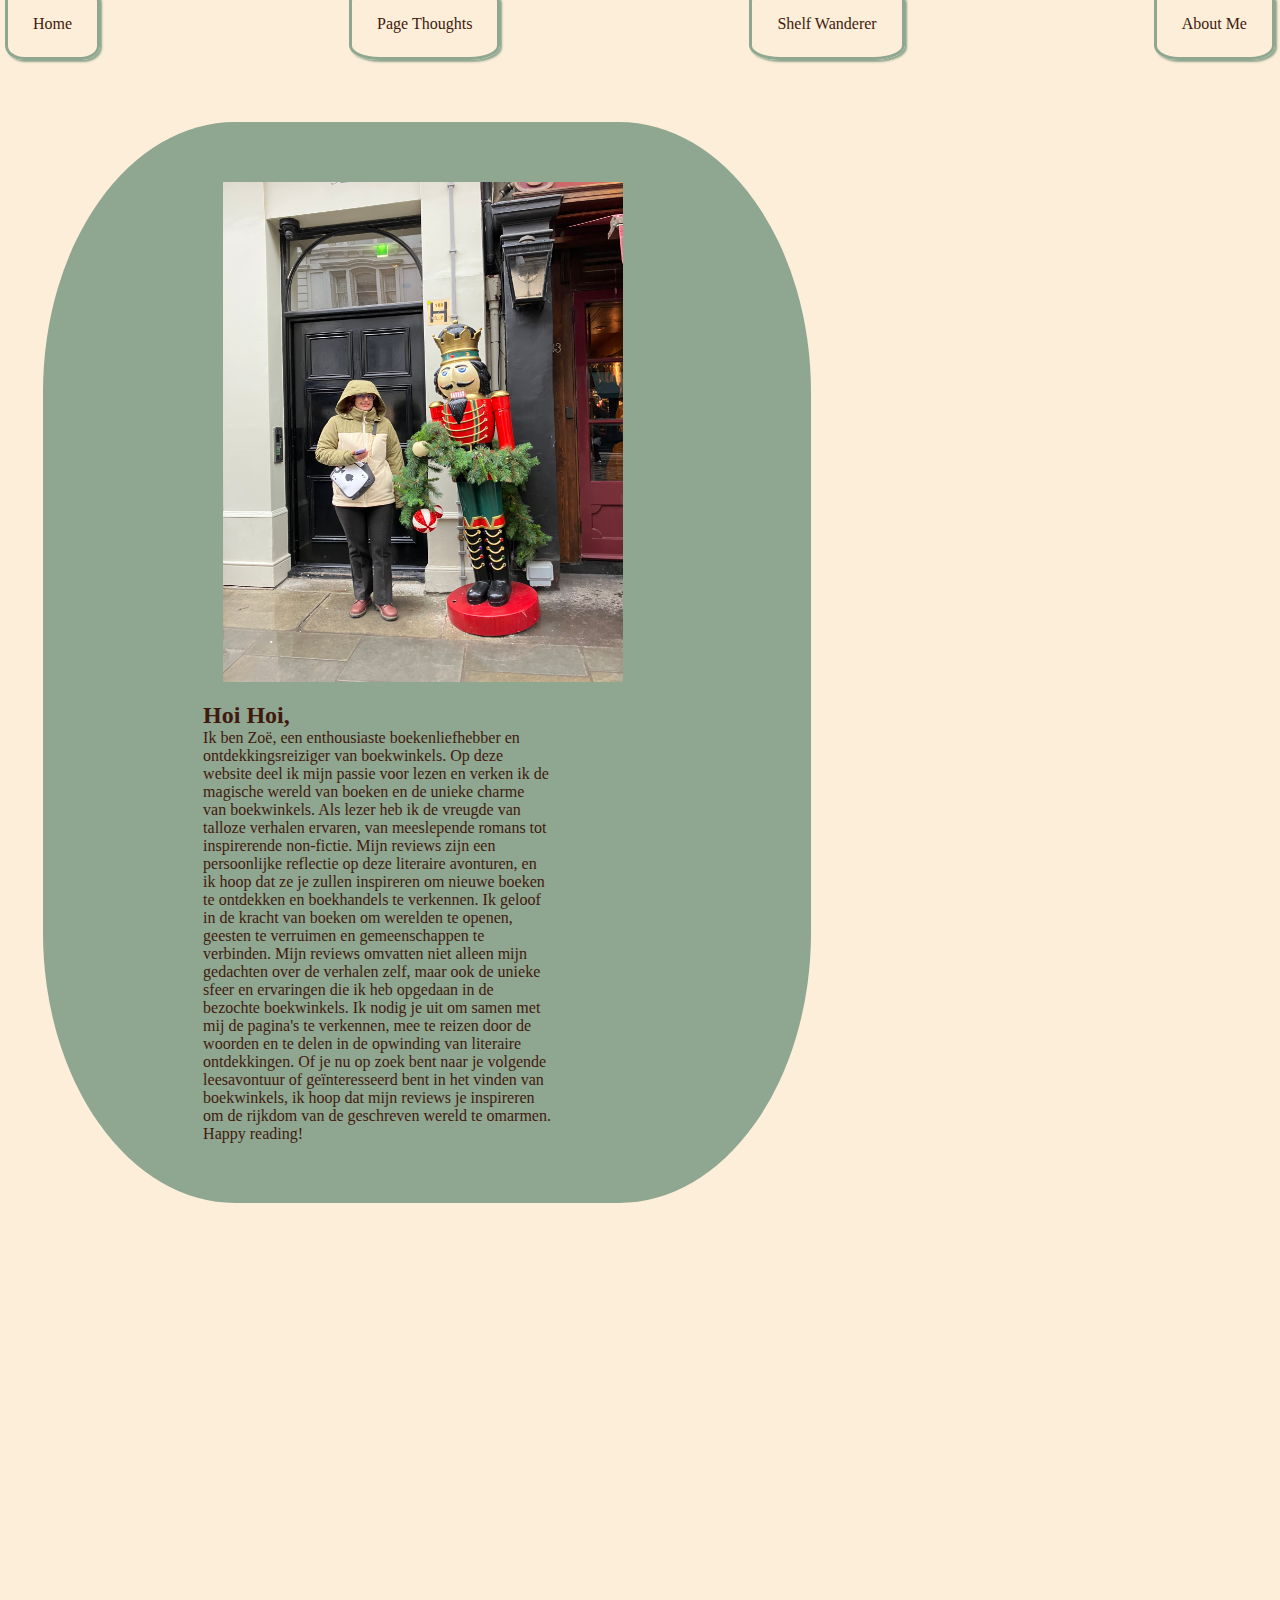
==== about-me.html @ fd738a2d "aanpassingen" ====
<!DOCTYPE html>
<html lang="nl">
<head>
    <meta charset="UTF-8">
    <meta name="viewport" content="width=device-width, initial-scale=1.0">
    <title>About Me</title>
    <link rel="stylesheet" href="style.css">
</head>

<body>
    <header>
        <nav>
            <ul>
                <li><a href="index.html">Home</a></li> 
                <li><a href="page-thoughts.html">Page Thoughts</a></li>
                <li><a href="shelf-wanderer.html">Shelf Wanderer</a></li>
                <li><a href="about-me.html">About Me</a></li>
            </ul>
        </nav>
    </header>
    <main>
    <section>
        <div class="coolman">
            <img src="images/ik-met-notenkraker.jpeg" alt="een foto waarop een notenkraker te zien is en de maker van de website,zoë. ze staan naast elkaar">
            <h2><strong>Hoi Hoi,</strong></h2>
            <p>Ik ben Zoë, een enthousiaste boekenliefhebber en ontdekkingsreiziger van boekwinkels. Op deze website deel ik mijn passie voor lezen en verken ik de magische wereld van boeken en de unieke charme van boekwinkels.
            Als lezer heb ik de vreugde van talloze verhalen ervaren, van meeslepende romans tot inspirerende non-fictie. Mijn reviews zijn een persoonlijke reflectie op deze literaire avonturen, en ik hoop dat ze je zullen inspireren om nieuwe boeken te ontdekken en boekhandels te verkennen.
            Ik geloof in de kracht van boeken om werelden te openen, geesten te verruimen en gemeenschappen te verbinden. Mijn reviews omvatten niet alleen mijn gedachten over de verhalen zelf, maar ook de unieke sfeer en ervaringen die ik heb opgedaan in de bezochte boekwinkels.
            Ik nodig je uit om samen met mij de pagina's te verkennen, mee te reizen door de woorden en te delen in de opwinding van literaire ontdekkingen. Of je nu op zoek bent naar je volgende leesavontuur of geïnteresseerd bent in het vinden van boekwinkels, ik hoop dat mijn reviews je inspireren om de rijkdom van de geschreven wereld te omarmen. Happy reading!
            </p> <!--bron van de tekst is: https://chat.openai.com-->
        </div>
    </section>
    </main>
    <footer>
        <p>Website gemaakt met plezier door Zoë</p>
    </footer>

</body>
</html>
---- style.css ----
* {
    margin: 0;
    padding: 0;
    box-sizing: border-box;
}


body {
    background: #fceed8;
    color: #401A0D;
    font-family: american typewriter;
    font-size: medium;
    border: 5px blue;
    padding: 5px;
    margin-top: 10px;
    border-radius: 100px;
}

h1 {
    display: flex;
    justify-content: center;
    border-radius: 15px;
    color: #401A0D;
    margin-top: 2%;
    background: #fceed8;
}
img {
    max-width: 100%;
}

li {
    color: #401A0D;
}

nav ul {
    display: flex;
    color: #BF8049;
    border-radius: 25%;
    flex-direction: row;
    justify-content: space-between;
}

nav ul li {
    background-color: #f4debbc9;
    color: #401A0D;
    list-style-type: none;
}

nav li img {
    width: 150px;
    height: 150px;
}

nav a {
    border: solid #8FA690;
    background-color: #fceed8;
    border-radius: 20%;
    padding: 25px;
    transition: background-color 350ms ease; /*notitie*/
    box-shadow: 2px 2px 2px #8FA690;
    list-style-type: none;
    text-decoration: none;
    color: #401A0D;
}

nav a:hover {
    background-color: #8FA690;
}

main img {
    width: 400px;
    height: 500px;
}

footer {
    background-color: #8FA690;
    color: #401A0D;
    display: flex;
    justify-content: center;
    margin-top: 30%;
}

head title {
    text-align: center;
}

main img {
    background-color: white;
    display: flex;
    justify-content: space-around;
}

section {
    background: #fceed8;
    border: 10px black;
    display: flex;
    justify-content: space-between;
}

section div {
    padding: 20px;
    width: 60vw;
    margin-top: 2%;
    margin-inline: 3%;
    margin-bottom: 2%;
    border-radius: 25%;
}

.links {
    background: rgb(2, 2, 66);
    color: white;
    border-radius: 7%;
}

.rechts {
    background: rgba(215, 66, 66, 0.79);
    color: black;
    border-radius: 7%;
}

.mooie {
    background: rgba(128, 0, 128, 0.785);
    color: white;
    border-radius: 7%;
}

.vinterland {
    background: whitesmoke;
    color: black;
    border-radius: 7%;
}

.hpstone {
    background: lightgray;
    border-radius: 7%;
}

.muggenland {
    background: #b1cdb2;
    border-radius: 7%;
}

.volwassenwordenisoptioneel {
    background: rgb(242, 156, 147);
    border-radius: 7%;
}

.gonegirl {
    background: rgb(248, 121, 31);
    border-radius: 7%;
}

.grumpus {
    background: rgba(240, 43, 43, 0.805);
    border-radius: 7%;
    color: black;
}

.angstigemensen {
    background: rgb(82, 188, 249);
    border-radius: 7%;
}

.chamberofsecrets {
    background: rgba(6, 124, 6, 0.738);
    border-radius: 7%;
    color: black;
}

.genderswapped {
    background: rgb(195, 228, 249);
    border-radius: 7%;
}

.homepagina {
    flex-flow: wrap;
    align-items: center;
    justify-content: center;
    background-color: #BF8049;
    color: #401A0D;
    border-radius: 100%;
    margin-left: 5%;
    padding-bottom: 20em;   
}

.homepagina img {
    width: 20vw;
    height: 40vh;
    display: flex;
    align-items: center;
    margin-left: 28%;
    margin-top: 7%;
}

.homepagina p {
    margin-left: 25%;
    margin-right: 15%;
}

.homepagina h2 {
    margin-left: 20%;
}

.button {
    font-size: 1.1em;
    font-family: arial;
    color:  beige;
    padding: 0.5em;
    border: 2px solid  #401A0D;
    border-radius: 0.3em;
    text-decoration: none;
    background-color:  #401A0D;
    margin-left: 60px;
    transition: all 800ms ease; /* PROPERTY DURATION EFFECT */
}
  
.button:hover {
    background:  #F2E8C9;
    color:  #401A0D;
    border-color:  #F2E8C9;
    border-bottom-color:  #F2E8C9;
}
  
.coolman {
    display: flexbox; /*ik heb hier flexbox gebruikt zodat de tekst mooi in het blokje zou passen, met alleen flex ging de tekst uit de box*/
    background-color: #8FA690; /*kleur van het blokje*/
    padding: 60px; /*dit zorgt ervoor dat het bruine blokje om de tekst heen groter wordt*/
    margin-top: 7%;
}

.coolman h2 {
    margin-top: 20px;
    margin-left: 100px;
}

.coolman img {
    margin-right: 50px;
    margin-left: 120px;
}

.coolman p {
    margin-right: 200px;
    margin-left: 100px;
}

.openingtekst {
    display: flex;
    margin-top: 2%;
    margin-bottom: 8%;
}

.titelpaginawinkels {
    margin-top: 5%;
}

.de-kleine-titel {
    display: flex;
    justify-content: center;
    margin-bottom: 5%;
    margin-top: 5%;
}

.hatchards {
    color: whitesmoke;
    background: #401A0D;
    border: double;
    margin-bottom: 7%;
    margin-top: 7%;
}

.teksthatchards {
    margin-left: 100px;
    margin-right: 100px;
    margin-top: 5px;
    margin-bottom: 20px;
}

.fotohatchards {
    margin-left: 100px;
    margin-right: 100px;
    margin-top: 20px;
}

.titelhatchards {
    margin-left: 100px;
    margin-right: 100px;
    margin-top: 15px;
}
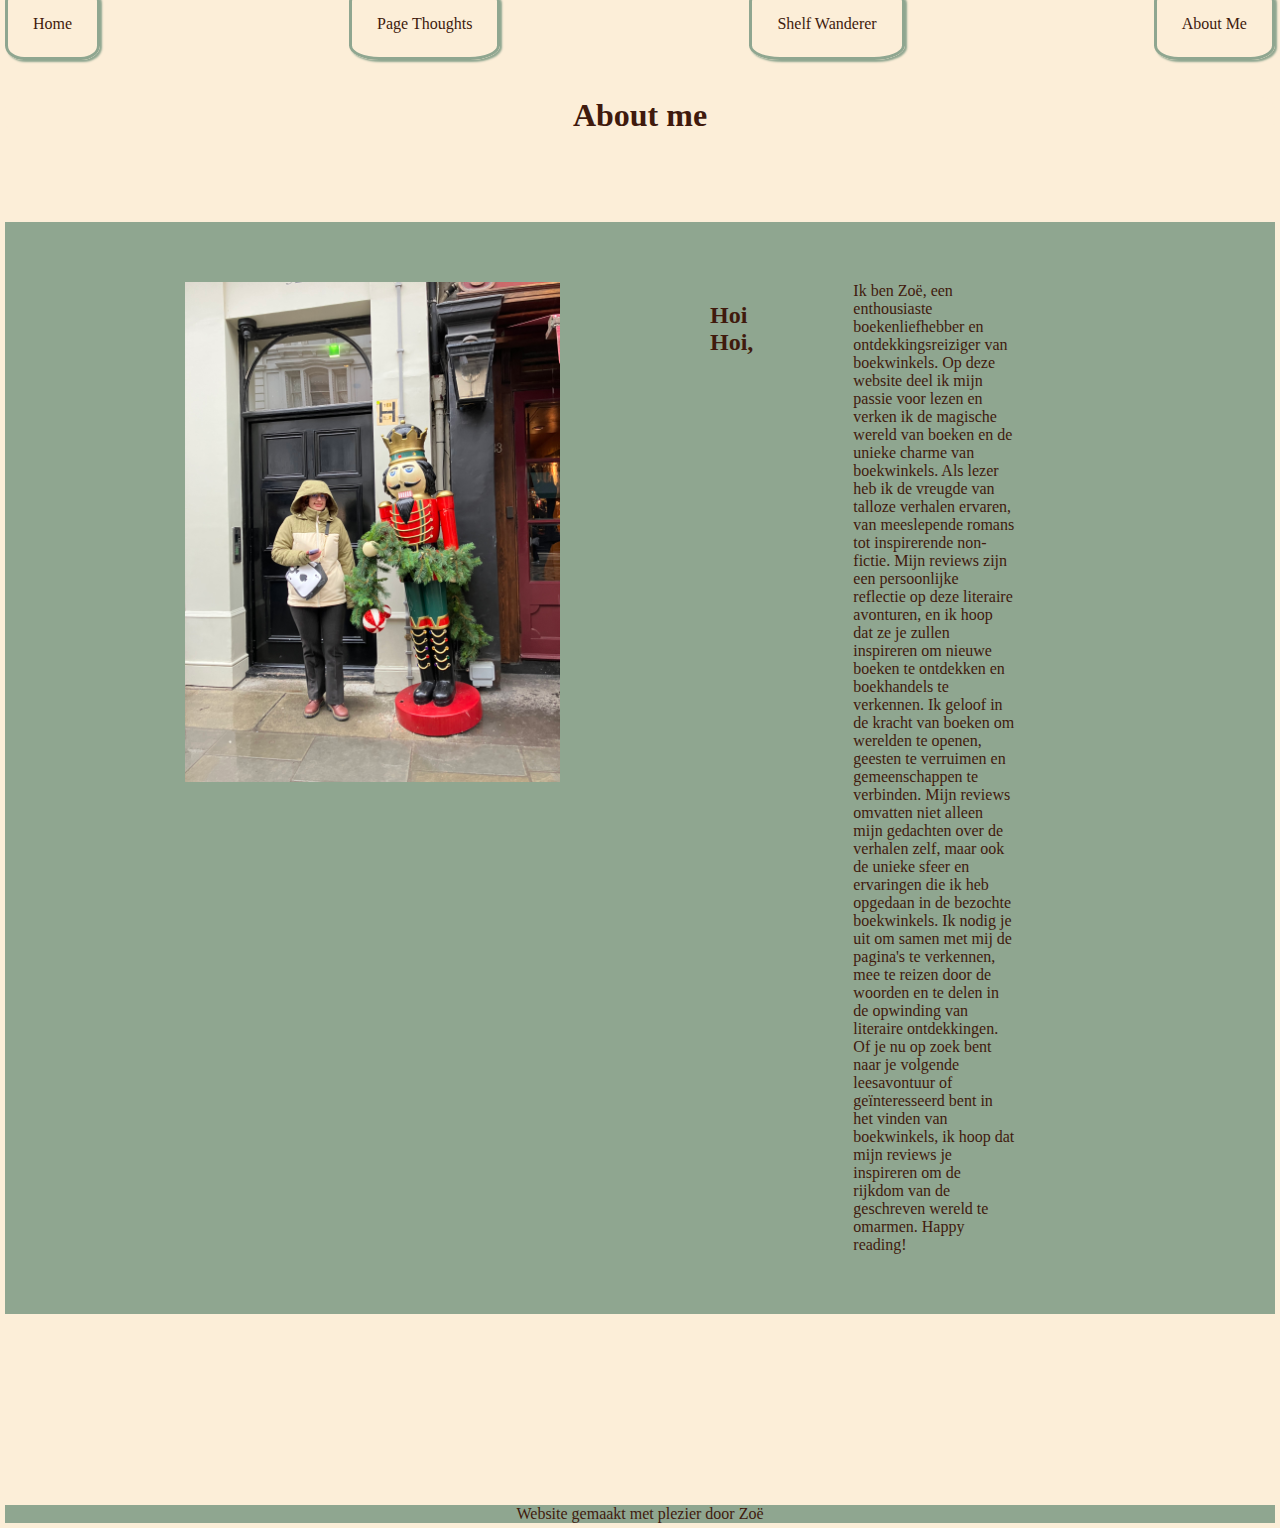
==== commit f276a821: "changes" ====
--- a/about-me.html
+++ b/about-me.html
@@ -19,15 +19,16 @@
         </nav>
     </header>
     <main>
+        <h1>About me</h1>
     <section>
         <div class="coolman">
             <img src="images/ik-met-notenkraker.jpeg" alt="een foto waarop een notenkraker te zien is en de maker van de website,zoë. ze staan naast elkaar">
-            <h2><strong>Hoi Hoi,</strong></h2>
+            <h2>Hoi Hoi,</h2>
             <p>Ik ben Zoë, een enthousiaste boekenliefhebber en ontdekkingsreiziger van boekwinkels. Op deze website deel ik mijn passie voor lezen en verken ik de magische wereld van boeken en de unieke charme van boekwinkels.
             Als lezer heb ik de vreugde van talloze verhalen ervaren, van meeslepende romans tot inspirerende non-fictie. Mijn reviews zijn een persoonlijke reflectie op deze literaire avonturen, en ik hoop dat ze je zullen inspireren om nieuwe boeken te ontdekken en boekhandels te verkennen.
             Ik geloof in de kracht van boeken om werelden te openen, geesten te verruimen en gemeenschappen te verbinden. Mijn reviews omvatten niet alleen mijn gedachten over de verhalen zelf, maar ook de unieke sfeer en ervaringen die ik heb opgedaan in de bezochte boekwinkels.
             Ik nodig je uit om samen met mij de pagina's te verkennen, mee te reizen door de woorden en te delen in de opwinding van literaire ontdekkingen. Of je nu op zoek bent naar je volgende leesavontuur of geïnteresseerd bent in het vinden van boekwinkels, ik hoop dat mijn reviews je inspireren om de rijkdom van de geschreven wereld te omarmen. Happy reading!
-            </p> <!--bron van de tekst is: https://chat.openai.com-->
+            </p> <!--bron van de tekst is: https://chat.openai.com -->
         </div>
     </section>
     </main>
--- a/style.css
+++ b/style.css
@@ -21,7 +21,7 @@
     justify-content: center;
     border-radius: 15px;
     color: #401A0D;
-    margin-top: 2%;
+    margin-top: 5%;
     background: #fceed8;
 }
 img {
@@ -77,7 +77,7 @@
     color: #401A0D;
     display: flex;
     justify-content: center;
-    margin-top: 30%;
+    margin-top: 15%;
 }
 
 head title {
@@ -93,19 +93,34 @@
 section {
     background: #fceed8;
     border: 10px black;
-    display: flex;
-    justify-content: space-between;
-}
-
-section div {
+}
+
+div section {
+    display: flex;
     padding: 20px;
-    width: 60vw;
+    width: 30vw;
     margin-top: 2%;
     margin-inline: 3%;
     margin-bottom: 2%;
     border-radius: 25%;
-}
-
+    flex-wrap: wrap;
+}
+
+div {
+    display: flex;
+    flex-wrap: nowrap;
+}
+
+div section img {
+    margin-top: 20px;
+    margin-bottom: 20px;
+}
+
+div section:nth-child(3) h2{
+    color: red;
+    margin-top: -20px;
+
+}
 .links {
     background: rgb(2, 2, 66);
     color: white;
@@ -222,7 +237,7 @@
 }
   
 .coolman {
-    display: flexbox; /*ik heb hier flexbox gebruikt zodat de tekst mooi in het blokje zou passen, met alleen flex ging de tekst uit de box*/
+    display: flex;
     background-color: #8FA690; /*kleur van het blokje*/
     padding: 60px; /*dit zorgt ervoor dat het bruine blokje om de tekst heen groter wordt*/
     margin-top: 7%;
@@ -249,13 +264,9 @@
     margin-bottom: 8%;
 }
 
-.titelpaginawinkels {
-    margin-top: 5%;
-}
-
 .de-kleine-titel {
     display: flex;
-    justify-content: center;
+    justify-content: flex-start;
     margin-bottom: 5%;
     margin-top: 5%;
 }
@@ -285,4 +296,19 @@
     margin-left: 100px;
     margin-right: 100px;
     margin-top: 15px;
+}
+
+.waterstones img {
+    width: 650px;
+}
+
+.zwolle img {
+    width: 900px;
+}
+
+.steden {
+    display: flex;
+    justify-content: center;
+    margin-top: 10%;
+    margin-bottom: 5%;
 }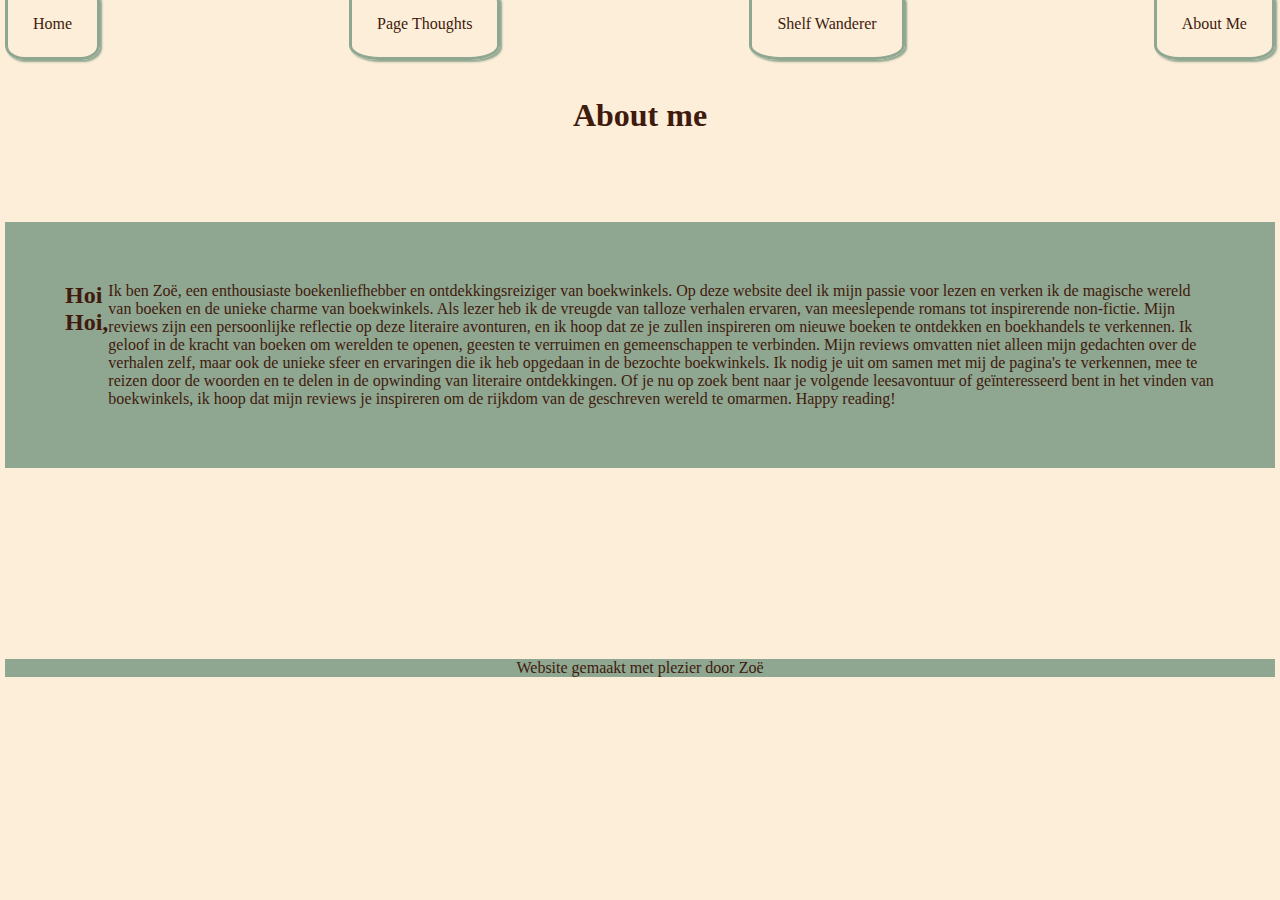
==== commit b9f7dad4: "changes" ====
--- a/about-me.html
+++ b/about-me.html
@@ -22,7 +22,6 @@
         <h1>About me</h1>
     <section>
         <div class="coolman">
-            <img src="images/ik-met-notenkraker.jpeg" alt="een foto waarop een notenkraker te zien is en de maker van de website,zoë. ze staan naast elkaar">
             <h2>Hoi Hoi,</h2>
             <p>Ik ben Zoë, een enthousiaste boekenliefhebber en ontdekkingsreiziger van boekwinkels. Op deze website deel ik mijn passie voor lezen en verken ik de magische wereld van boeken en de unieke charme van boekwinkels.
             Als lezer heb ik de vreugde van talloze verhalen ervaren, van meeslepende romans tot inspirerende non-fictie. Mijn reviews zijn een persoonlijke reflectie op deze literaire avonturen, en ik hoop dat ze je zullen inspireren om nieuwe boeken te ontdekken en boekhandels te verkennen.
--- a/style.css
+++ b/style.css
@@ -13,7 +13,6 @@
     border: 5px blue;
     padding: 5px;
     margin-top: 10px;
-    border-radius: 100px;
 }
 
 h1 {
@@ -97,6 +96,7 @@
 
 div section {
     display: flex;
+    align-content: flex-start;
     padding: 20px;
     width: 30vw;
     margin-top: 2%;
@@ -116,11 +116,6 @@
     margin-bottom: 20px;
 }
 
-div section:nth-child(3) h2{
-    color: red;
-    margin-top: -20px;
-
-}
 .links {
     background: rgb(2, 2, 66);
     color: white;
@@ -188,32 +183,13 @@
 }
 
 .homepagina {
-    flex-flow: wrap;
+    display: flex;
     align-items: center;
-    justify-content: center;
-    background-color: #BF8049;
-    color: #401A0D;
-    border-radius: 100%;
-    margin-left: 5%;
+    color: #401A0D;
     padding-bottom: 20em;   
-}
-
-.homepagina img {
-    width: 20vw;
-    height: 40vh;
-    display: flex;
-    align-items: center;
-    margin-left: 28%;
-    margin-top: 7%;
-}
-
-.homepagina p {
-    margin-left: 25%;
-    margin-right: 15%;
-}
-
-.homepagina h2 {
-    margin-left: 20%;
+    flex-wrap: wrap;
+    margin-top: 30em;
+    background-image: url('images/achtergrond.jpeg');
 }
 
 .button {
@@ -238,24 +214,10 @@
   
 .coolman {
     display: flex;
+    flex-wrap: nowrap;
     background-color: #8FA690; /*kleur van het blokje*/
     padding: 60px; /*dit zorgt ervoor dat het bruine blokje om de tekst heen groter wordt*/
     margin-top: 7%;
-}
-
-.coolman h2 {
-    margin-top: 20px;
-    margin-left: 100px;
-}
-
-.coolman img {
-    margin-right: 50px;
-    margin-left: 120px;
-}
-
-.coolman p {
-    margin-right: 200px;
-    margin-left: 100px;
 }
 
 .openingtekst {
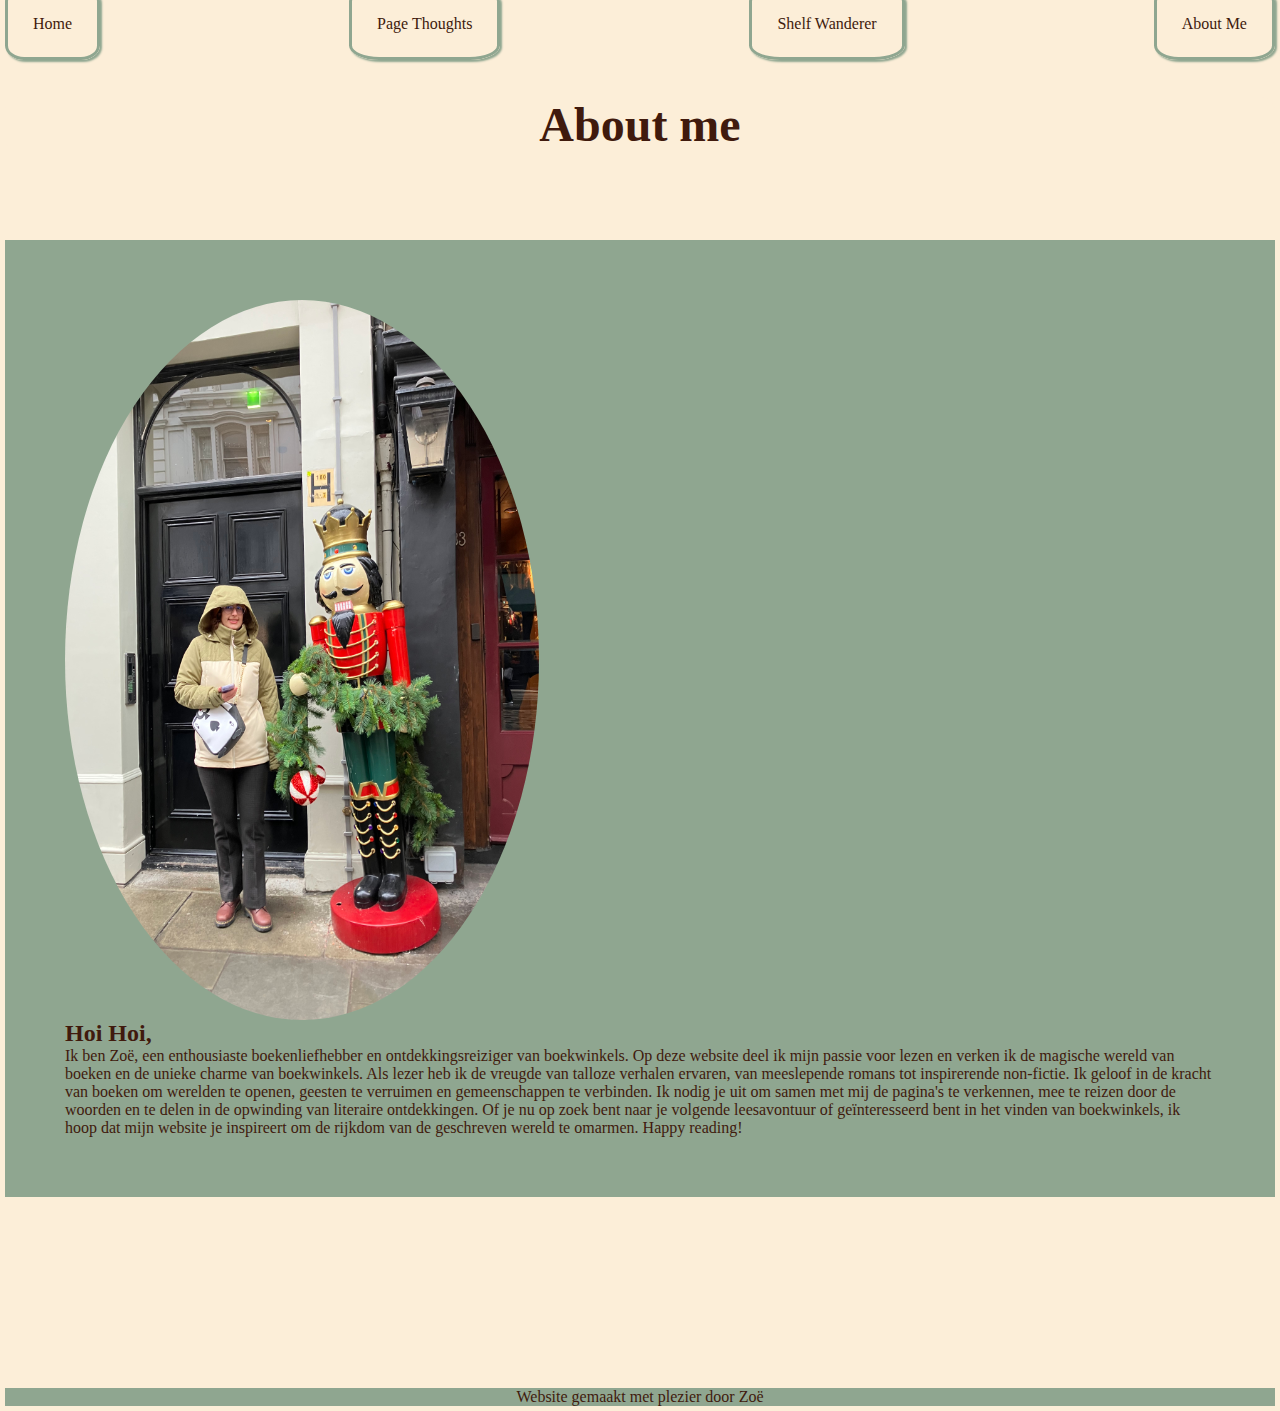
==== commit 0d7cf7ab: "aanpassing" ====
--- a/about-me.html
+++ b/about-me.html
@@ -19,14 +19,19 @@
         </nav>
     </header>
     <main>
-        <h1>About me</h1>
+            <h1>About me</h1>
     <section>
         <div class="coolman">
+            <img src="images/comp-ik-met-notenkraker.jpeg" alt="">
             <h2>Hoi Hoi,</h2>
-            <p>Ik ben Zoë, een enthousiaste boekenliefhebber en ontdekkingsreiziger van boekwinkels. Op deze website deel ik mijn passie voor lezen en verken ik de magische wereld van boeken en de unieke charme van boekwinkels.
-            Als lezer heb ik de vreugde van talloze verhalen ervaren, van meeslepende romans tot inspirerende non-fictie. Mijn reviews zijn een persoonlijke reflectie op deze literaire avonturen, en ik hoop dat ze je zullen inspireren om nieuwe boeken te ontdekken en boekhandels te verkennen.
-            Ik geloof in de kracht van boeken om werelden te openen, geesten te verruimen en gemeenschappen te verbinden. Mijn reviews omvatten niet alleen mijn gedachten over de verhalen zelf, maar ook de unieke sfeer en ervaringen die ik heb opgedaan in de bezochte boekwinkels.
-            Ik nodig je uit om samen met mij de pagina's te verkennen, mee te reizen door de woorden en te delen in de opwinding van literaire ontdekkingen. Of je nu op zoek bent naar je volgende leesavontuur of geïnteresseerd bent in het vinden van boekwinkels, ik hoop dat mijn reviews je inspireren om de rijkdom van de geschreven wereld te omarmen. Happy reading!
+            <p>Ik ben Zoë, een enthousiaste boekenliefhebber en ontdekkingsreiziger van boekwinkels.
+                Op deze website deel ik mijn passie voor lezen en verken ik de magische wereld van boeken en de unieke charme van boekwinkels. 
+                Als lezer heb ik de vreugde van talloze verhalen ervaren, van meeslepende romans tot inspirerende non-fictie. 
+                Ik geloof in de kracht van boeken om werelden te openen, geesten te verruimen en gemeenschappen te verbinden.
+                Ik nodig je uit om samen met mij de pagina's te verkennen, mee te reizen door de woorden 
+                en te delen in de opwinding van literaire ontdekkingen. Of je nu op zoek bent naar je volgende leesavontuur 
+                of geïnteresseerd bent in het vinden van boekwinkels, ik hoop dat mijn website je inspireert om de rijkdom van de geschreven wereld te omarmen. 
+                Happy reading!
             </p> <!--bron van de tekst is: https://chat.openai.com -->
         </div>
     </section>
--- a/style.css
+++ b/style.css
@@ -66,11 +66,6 @@
     background-color: #8FA690;
 }
 
-main img {
-    width: 400px;
-    height: 500px;
-}
-
 footer {
     background-color: #8FA690;
     color: #401A0D;
@@ -186,91 +181,62 @@
     display: flex;
     align-items: center;
     color: #401A0D;
-    padding-bottom: 20em;   
+    padding-bottom: 10em;   
     flex-wrap: wrap;
-    margin-top: 30em;
-    background-image: url('images/achtergrond.jpeg');
-}
-
-.button {
-    font-size: 1.1em;
-    font-family: arial;
-    color:  beige;
-    padding: 0.5em;
-    border: 2px solid  #401A0D;
-    border-radius: 0.3em;
-    text-decoration: none;
-    background-color:  #401A0D;
-    margin-left: 60px;
-    transition: all 800ms ease; /* PROPERTY DURATION EFFECT */
-}
-  
-.button:hover {
-    background:  #F2E8C9;
-    color:  #401A0D;
-    border-color:  #F2E8C9;
-    border-bottom-color:  #F2E8C9;
+    flex-direction: column;
+    background-color: #BF8049;
+    border-radius: 60%;
+    margin-top: 10%;
+}
+
+.homepagina img {
+    border-radius: 50%;
+    width: 20vw;
+    height: 30vh;
+    margin-top: 6em;
+    margin-bottom: 8em;
 }
   
 .coolman {
     display: flex;
-    flex-wrap: nowrap;
+    flex-direction: column;
     background-color: #8FA690; /*kleur van het blokje*/
     padding: 60px; /*dit zorgt ervoor dat het bruine blokje om de tekst heen groter wordt*/
     margin-top: 7%;
 }
 
-.openingtekst {
-    display: flex;
-    margin-top: 2%;
-    margin-bottom: 8%;
-}
-
-.de-kleine-titel {
-    display: flex;
-    justify-content: flex-start;
-    margin-bottom: 5%;
-    margin-top: 5%;
-}
-
-.hatchards {
-    color: whitesmoke;
-    background: #401A0D;
+.coolman img {
+    width: 37vw;
+    height: 80vh;
+    border-radius: 50%;
+}
+.vakken {
+    color: #401A0D;
+    background: #8fa690cf;
     border: double;
     margin-bottom: 7%;
     margin-top: 7%;
-}
-
-.teksthatchards {
-    margin-left: 100px;
-    margin-right: 100px;
-    margin-top: 5px;
-    margin-bottom: 20px;
-}
-
-.fotohatchards {
-    margin-left: 100px;
-    margin-right: 100px;
-    margin-top: 20px;
-}
-
-.titelhatchards {
-    margin-left: 100px;
-    margin-right: 100px;
-    margin-top: 15px;
-}
-
-.waterstones img {
-    width: 650px;
-}
-
-.zwolle img {
-    width: 900px;
-}
-
-.steden {
-    display: flex;
-    justify-content: center;
-    margin-top: 10%;
-    margin-bottom: 5%;
+    display: flex;
+    flex-direction: column;
+    padding-top: 2%;
+    padding-bottom: 2%;
+}
+
+.winkels h2 {
+    display: flex;
+    justify-content: center;
+    background-color: #8FA690;
+    padding-top: 1%;
+    padding-bottom: 1%;
+    margin-top: 7%;
+}
+
+.winkels p {
+    display: flex;
+    justify-content: center;
+}
+
+h1 {
+    font-size: 3em;
+    margin-bottom: 6%;
 }